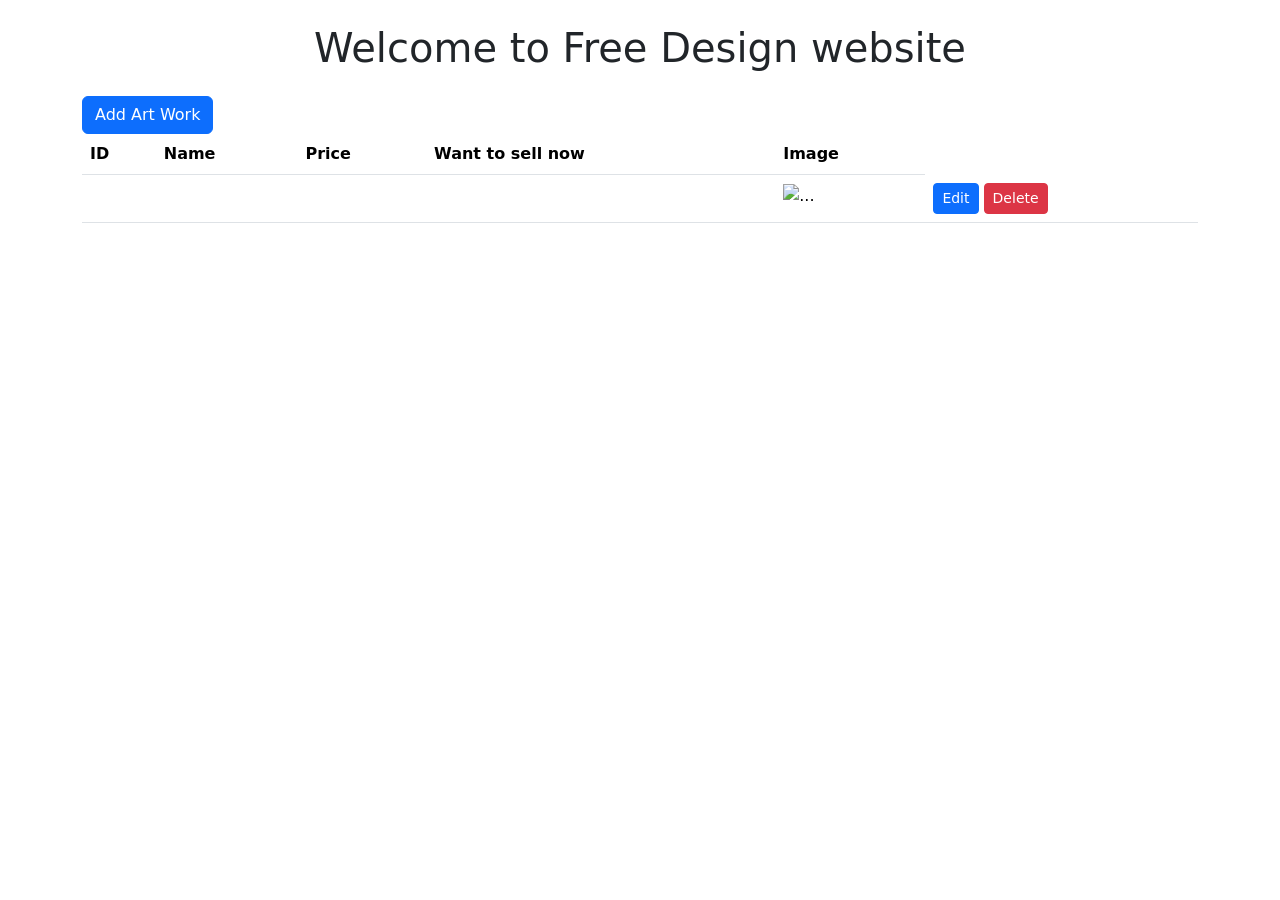
==== src/main/resources/templates/artworks/index.html @ 9e2e5b98 "- initial project commit - added configuration - added getting art works from DB - added html to dis" ====
<!doctype html>
<html lang="en" xmlns:th="http://www.w3.org/1999/xhtml">
<head>
    <meta charset="utf-8">
    <meta name="viewport" content="width=device-width, initial-scale=1">
    <title>Free Design</title>
    <link href="https://cdn.jsdelivr.net/npm/bootstrap@5.2.3/dist/css/bootstrap.min.css" rel="stylesheet"
          integrity="sha384-rbsA2VBKQhggwzxH7pPCaAqO46MgnOM80zW1RWuH61DGLwZJEdK2Kadq2F9CUG65" crossorigin="anonymous">
</head>
<body>
<div class="container">
    <h1 class="text-center my-4">Welcome to Free Design website</h1>
    <a class="btn btn-primary" href="/artworks">Add Art Work</a>

    <table class="table">
        <thead>
        <tr>
            <th>ID</th>
            <th>Name</th>
            <th>Price</th>
            <th>Want to sell now</th>
            <th>Image</th>
        </tr>
        </thead>
        <tbody>
        <tr th:each="artwork : ${artworks}">
            <td th:text="${artwork.id}"></td>
            <td th:text="${artwork.name}"></td>
            <td th:text="@{${artwork.price} + '$'}"></td>
            <td th:text="${artwork.wantToSell}"></td>
            <td>
                <img th:src="@{'/images/' + ${artwork.imageFileName}}"
                     alt="..." width="100" height="100">
            </td>
            <td style="white-space:nowrap">
                <a class="btn btn-primary btn-sm"
                   th:href="@{/artworks/edit(id=${artwork.id})}">Edit</a>
                <a class="btn btn-danger btn-sm"
                   th:href="@{/artworks/delete(id=${artwork.id})}"
                   onclick="return confirm('Delete this Artwork?')">Delete</a>
            </td>
        </tr>
        </tbody>
    </table>
</div>
<script src="https://cdn.jsdelivr.net/npm/bootstrap@5.2.3/dist/js/bootstrap.bundle.min.js"
        integrity="sha384-kenU1KFdBIe4zVF0s0G1M5b4hcpxyD9F7jL+jjXkk+Q2h455rYXK/7HAuoJl+0I4" crossorigin="anonymous"></script>
</body>
</html>
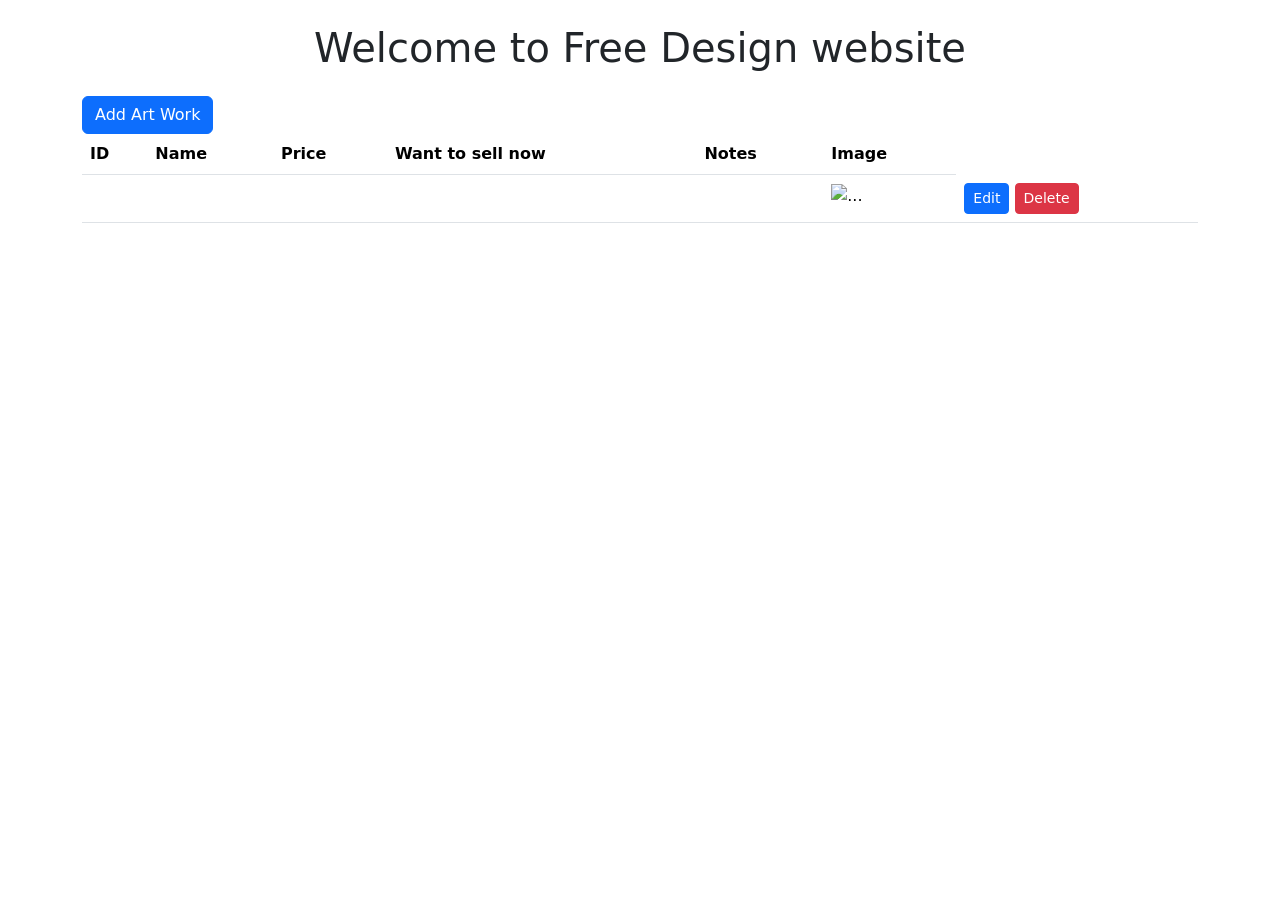
==== commit 051529a5: "- added basic CRUD operations" ====
--- a/src/main/resources/templates/artworks/index.html
+++ b/src/main/resources/templates/artworks/index.html
@@ -10,7 +10,7 @@
 <body>
 <div class="container">
     <h1 class="text-center my-4">Welcome to Free Design website</h1>
-    <a class="btn btn-primary" href="/artworks">Add Art Work</a>
+    <a class="btn btn-primary" href="/artworks/create">Add Art Work</a>
 
     <table class="table">
         <thead>
@@ -19,6 +19,7 @@
             <th>Name</th>
             <th>Price</th>
             <th>Want to sell now</th>
+            <th>Notes</th>
             <th>Image</th>
         </tr>
         </thead>
@@ -27,7 +28,8 @@
             <td th:text="${artwork.id}"></td>
             <td th:text="${artwork.name}"></td>
             <td th:text="@{${artwork.price} + '$'}"></td>
-            <td th:text="${artwork.wantToSell}"></td>
+            <td th:text="${artwork.wantToSell} ? 'Yes' : 'No'"></td>
+            <td th:text="${artwork.notes}"></td>
             <td>
                 <img th:src="@{'/images/' + ${artwork.imageFileName}}"
                      alt="..." width="100" height="100">
@@ -43,7 +45,11 @@
         </tbody>
     </table>
 </div>
+
 <script src="https://cdn.jsdelivr.net/npm/bootstrap@5.2.3/dist/js/bootstrap.bundle.min.js"
         integrity="sha384-kenU1KFdBIe4zVF0s0G1M5b4hcpxyD9F7jL+jjXkk+Q2h455rYXK/7HAuoJl+0I4" crossorigin="anonymous"></script>
 </body>
-</html>+</html>
+
+
+
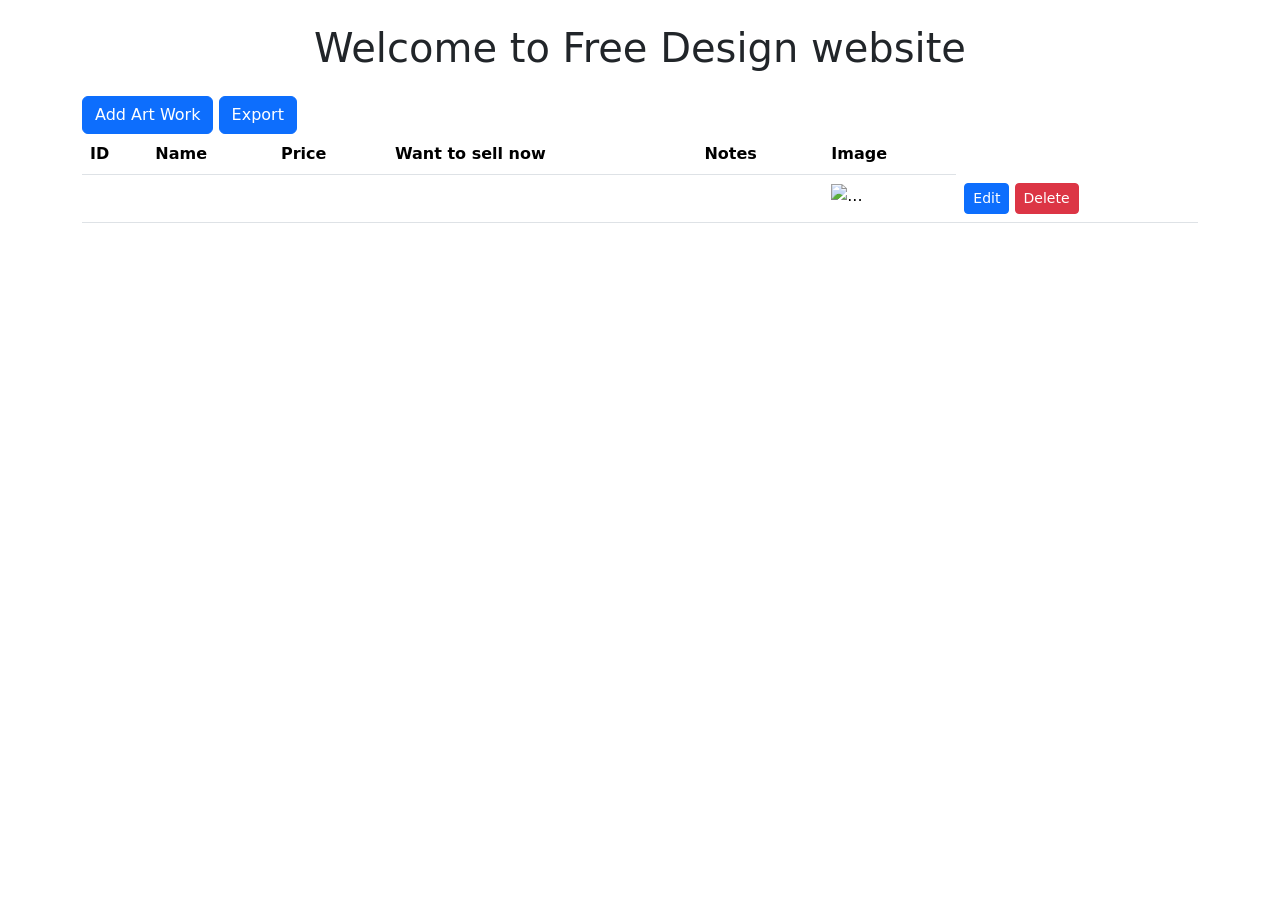
==== commit e59c5bfe: "- added bootstrap modal for export - added export artworks to excel - added export artworks to csv" ====
--- a/src/main/resources/templates/artworks/index.html
+++ b/src/main/resources/templates/artworks/index.html
@@ -11,6 +11,27 @@
 <div class="container">
     <h1 class="text-center my-4">Welcome to Free Design website</h1>
     <a class="btn btn-primary" href="/artworks/create">Add Art Work</a>
+
+    <!-- Button trigger export modal -->
+    <button type="button" class="btn btn-primary" data-bs-toggle="modal" data-bs-target="#exportModal">
+        Export
+    </button>
+
+    <!-- Export Modal -->
+    <div class="modal fade" id="exportModal" tabindex="-1" aria-labelledby="exampleModalLabel" aria-hidden="true">
+        <div class="modal-dialog">
+            <div class="modal-content">
+                <div class="modal-header">
+                    <h1 class="modal-title fs-5" id="exampleModalLabel">Export Created Art Works</h1>
+                    <button id="close" type="button" class="btn-close" data-bs-dismiss="modal" aria-label="Close"></button>
+                </div>
+                <div class="modal-body">
+                    <a class="btn btn-primary text-right" th:href="@{/artworks/export(exportId='xlsx')}">Export to Excel</a>
+                    <a class="btn btn-primary text-right" th:href="@{/artworks/export(exportId='csv')}">Export to CSV</a>
+                </div>
+            </div>
+        </div>
+    </div>
 
     <table class="table">
         <thead>
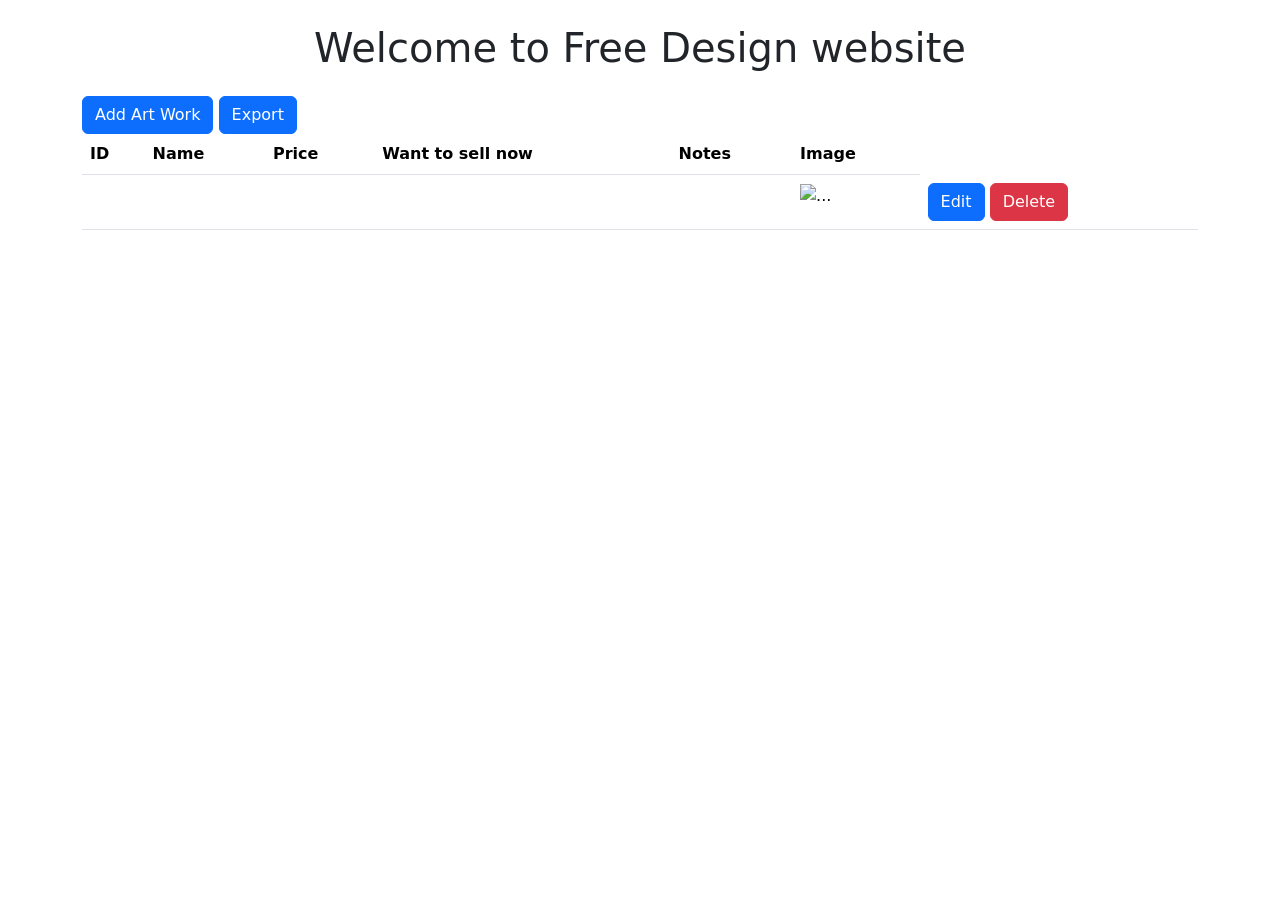
==== commit c28f7146: "- added boostrap modal to delete artwork" ====
--- a/src/main/resources/templates/artworks/index.html
+++ b/src/main/resources/templates/artworks/index.html
@@ -18,15 +18,15 @@
     </button>
 
     <!-- Export Modal -->
-    <div class="modal fade" id="exportModal" tabindex="-1" aria-labelledby="exampleModalLabel" aria-hidden="true">
-        <div class="modal-dialog">
+    <div class="modal fade" id="exportModal" tabindex="-1" aria-labelledby="exportModalLabel" aria-hidden="true">
+        <div class="modal-dialog modal-dialog-centered">
             <div class="modal-content">
                 <div class="modal-header">
-                    <h1 class="modal-title fs-5" id="exampleModalLabel">Export Created Art Works</h1>
+                    <h1 class="modal-title fs-5" id="exportModalLabel">Export Created Art Works</h1>
                     <button id="close" type="button" class="btn-close" data-bs-dismiss="modal" aria-label="Close"></button>
                 </div>
                 <div class="modal-body">
-                    <a class="btn btn-primary text-right" th:href="@{/artworks/export(exportId='xlsx')}">Export to Excel</a>
+                    <a class="btn btn-primary text-right" th:href="@{/artworks/export(exportId='xlsx')}" >Export to Excel</a>
                     <a class="btn btn-primary text-right" th:href="@{/artworks/export(exportId='csv')}">Export to CSV</a>
                 </div>
             </div>
@@ -56,11 +56,35 @@
                      alt="..." width="100" height="100">
             </td>
             <td style="white-space:nowrap">
-                <a class="btn btn-primary btn-sm"
+                <a class="btn btn-primary"
                    th:href="@{/artworks/edit(id=${artwork.id})}">Edit</a>
-                <a class="btn btn-danger btn-sm"
-                   th:href="@{/artworks/delete(id=${artwork.id})}"
-                   onclick="return confirm('Delete this Artwork?')">Delete</a>
+                <!-- Button trigger export modal -->
+                <button type="button" class="btn btn-danger" data-bs-toggle="modal"
+                        th:attr="data-bs-target='#delete-modal'+${artwork.id}">
+                    Delete
+                </button>
+
+                <!-- Delete Modal -->
+                <div class="modal fade bd-example-modal-sm" th:id="delete-modal+${artwork.id}" tabindex="-1"
+                     aria-labelledby="deleteModalLabel"
+                     aria-hidden="true">
+                    <div class="modal-dialog modal-dialog-centered modal-sm">
+                        <div class="modal-content">
+                            <div class="modal-header">
+                                <h1 class="modal-title fs-5">Delete this artwork?</h1>
+                                <button type="button" class="btn-close" data-bs-dismiss="modal" aria-label="Close"></button>
+                            </div>
+                            <div style="margin-left: 20px">
+                                <img th:src="@{'/images/' + ${artwork.imageFileName}}"
+                                     alt="..." width="100" height="100">
+                            </div>
+                            <div class="modal-body">
+                                <a class="btn btn-danger text-right" th:href="@{/artworks/delete(id=${artwork.id})}">Delete</a>
+                                <a class="btn btn-secondary text-right" data-bs-dismiss="modal">Close</a>
+                            </div>
+                        </div>
+                    </div>
+                </div>
             </td>
         </tr>
         </tbody>
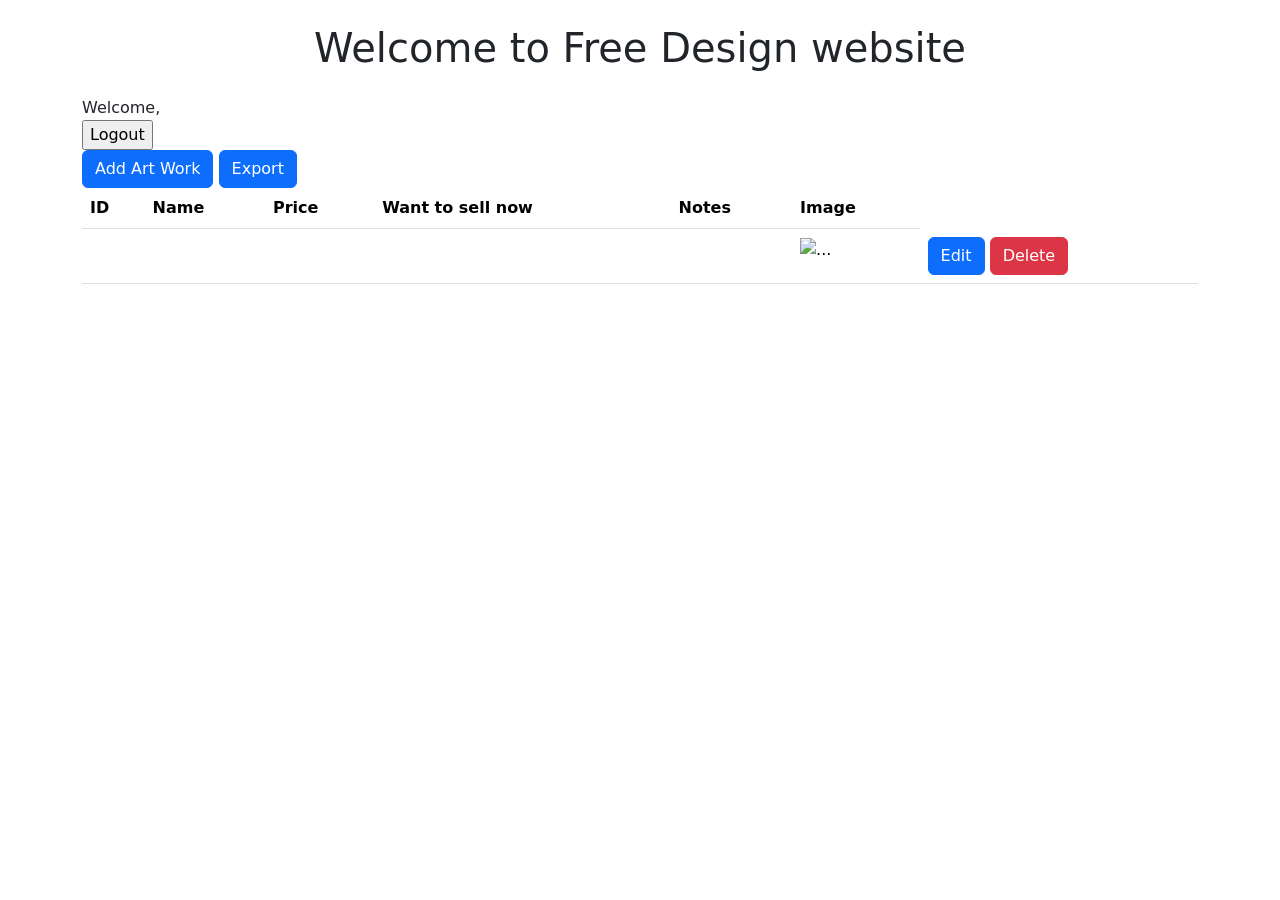
==== commit aa3151aa: "- added Spring Security" ====
--- a/src/main/resources/templates/artworks/index.html
+++ b/src/main/resources/templates/artworks/index.html
@@ -1,5 +1,7 @@
 <!doctype html>
 <html lang="en" xmlns:th="http://www.w3.org/1999/xhtml">
+<html xmlns:th="http://www.thymeleaf.org"
+      xmlns:sec="https://www.thymeleaf.org/thymeleaf-extras-springsecurity6">
 <head>
     <meta charset="utf-8">
     <meta name="viewport" content="width=device-width, initial-scale=1">
@@ -10,6 +12,12 @@
 <body>
 <div class="container">
     <h1 class="text-center my-4">Welcome to Free Design website</h1>
+    <div sec:authorize="isAuthenticated()">
+        Welcome, <span sec:authentication="name"/>
+    </div>
+    <form th:action="@{/logout}" method="post">
+        <input type="submit" value="Logout"/>
+    </form>
     <a class="btn btn-primary" href="/artworks/create">Add Art Work</a>
 
     <!-- Button trigger export modal -->
@@ -26,7 +34,7 @@
                     <button id="close" type="button" class="btn-close" data-bs-dismiss="modal" aria-label="Close"></button>
                 </div>
                 <div class="modal-body">
-                    <a class="btn btn-primary text-right" th:href="@{/artworks/export(exportId='xlsx')}" >Export to Excel</a>
+                    <a class="btn btn-primary text-right" th:href="@{/artworks/export(exportId='xlsx')}">Export to Excel</a>
                     <a class="btn btn-primary text-right" th:href="@{/artworks/export(exportId='csv')}">Export to CSV</a>
                 </div>
             </div>
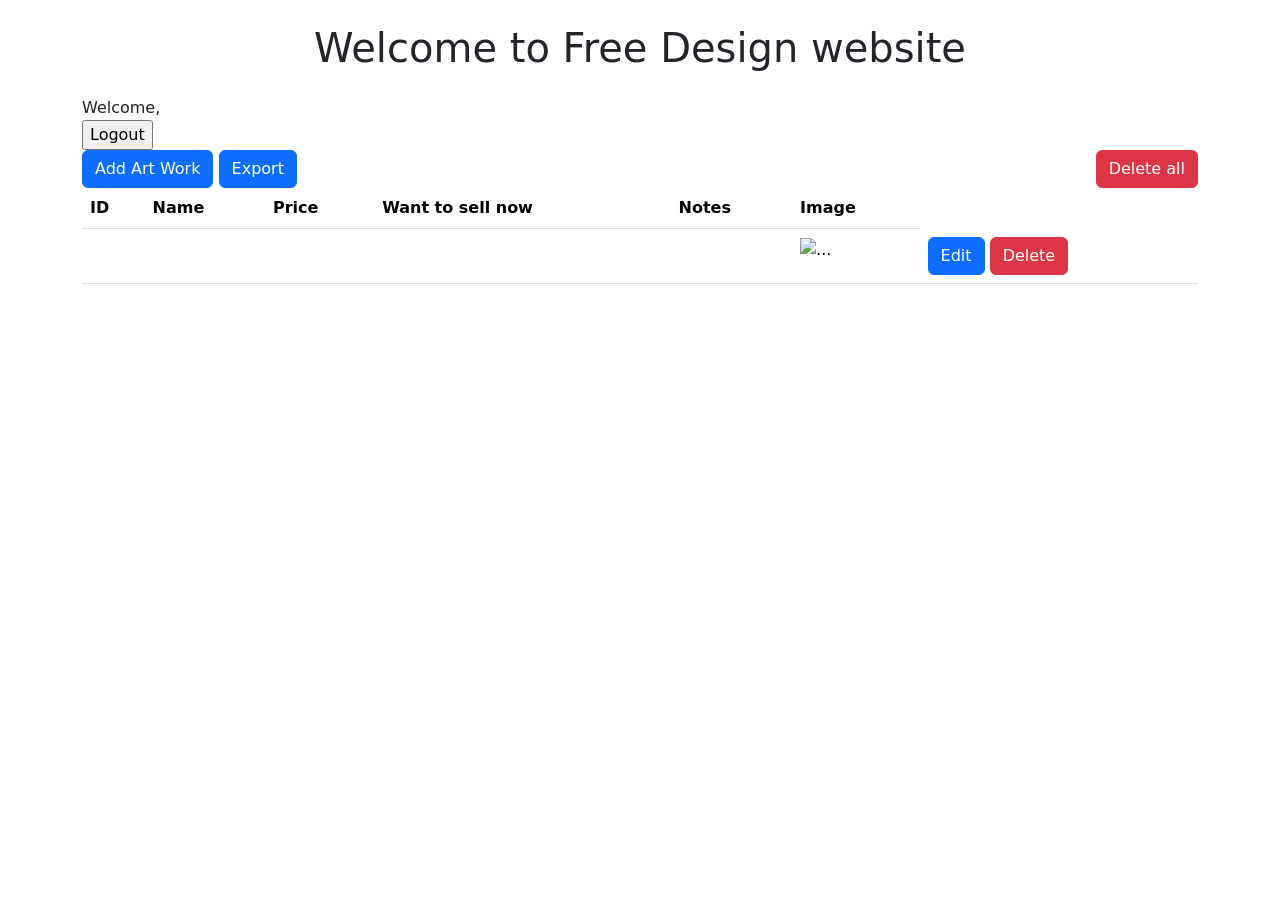
==== commit 08dc01ed: "- added 'Delete All' button - when no artworks are present, button is disabled - added unit tests fo" ====
--- a/src/main/resources/templates/artworks/index.html
+++ b/src/main/resources/templates/artworks/index.html
@@ -11,6 +11,7 @@
 </head>
 <body>
 <div class="container">
+
     <h1 class="text-center my-4">Welcome to Free Design website</h1>
     <div sec:authorize="isAuthenticated()">
         Welcome, <span sec:authentication="name"/>
@@ -18,6 +19,30 @@
     <form th:action="@{/logout}" method="post">
         <input type="submit" value="Logout"/>
     </form>
+
+    <!-- Button trigger delete all modal -->
+    <button type="button" th:disabled="${artworks.empty}" class="btn btn-danger float-end" data-bs-toggle="modal"
+            data-bs-target="#deleteAllModal">
+        Delete all
+    </button>
+
+    <!-- Delete All Modal -->
+    <div class="modal fade bd-example-modal-sm" id="deleteAllModal" tabindex="-1" aria-labelledby="deleteAllModalLabel"
+         aria-hidden="true">
+        <div class="modal-dialog modal-dialog-centered modal-sm">
+            <div class="modal-content">
+                <div class="modal-header">
+                    <h1 class="modal-title fs-5" id="deleteAllModalLabel">Delete all created Art Works?</h1>
+                    <button id="closeDeleteAll" type="button" class="btn-close" data-bs-dismiss="modal"
+                            aria-label="Close"></button>
+                </div>
+                <div class="modal-body">
+                    <a class="btn btn-primary text-right" th:href="@{/artworks/deleteAll}">Proceed</a>
+                    <a class="btn btn-secondary text-right" data-bs-dismiss="modal">Close</a>
+                </div>
+            </div>
+        </div>
+    </div>
     <a class="btn btn-primary" href="/artworks/create">Add Art Work</a>
 
     <!-- Button trigger export modal -->
@@ -66,7 +91,8 @@
             <td style="white-space:nowrap">
                 <a class="btn btn-primary"
                    th:href="@{/artworks/edit(id=${artwork.id})}">Edit</a>
-                <!-- Button trigger export modal -->
+
+                <!-- Button trigger delete modal -->
                 <button type="button" class="btn btn-danger" data-bs-toggle="modal"
                         th:attr="data-bs-target='#delete-modal'+${artwork.id}">
                     Delete
@@ -87,7 +113,8 @@
                                      alt="..." width="100" height="100">
                             </div>
                             <div class="modal-body">
-                                <a class="btn btn-danger text-right" th:href="@{/artworks/delete(id=${artwork.id})}">Delete</a>
+                                <a class="btn btn-danger text-right"
+                                   th:href="@{/artworks/delete(id=${artwork.id})}">Delete</a>
                                 <a class="btn btn-secondary text-right" data-bs-dismiss="modal">Close</a>
                             </div>
                         </div>
